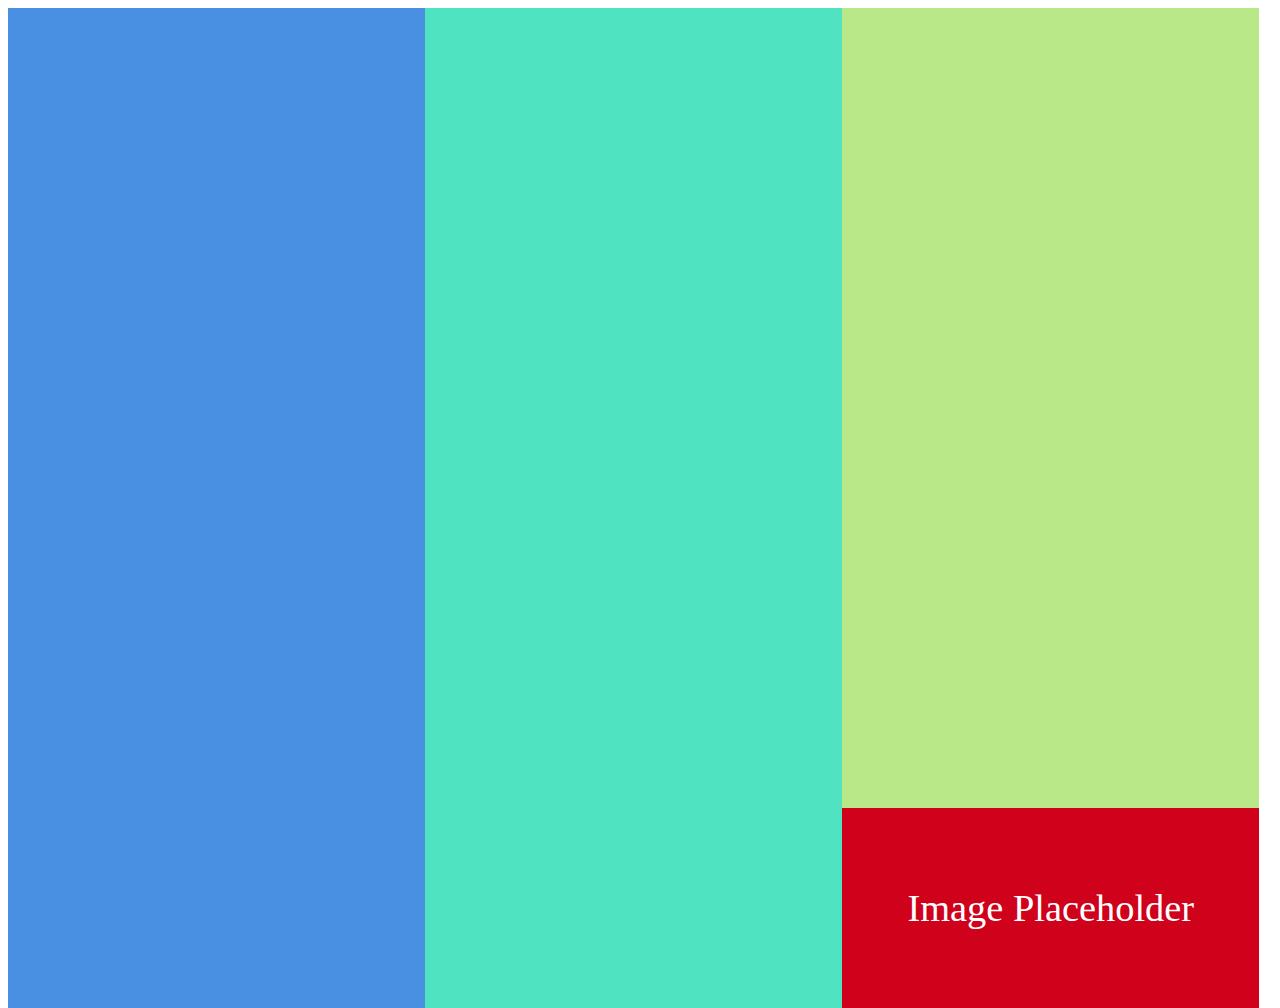
==== second/index.html @ 8335cac4 "completed" ====
<!-- Put your HTML HERE, make sure to connect your index.css sheet -->

<!DOCTYPE html>

<html>
<head>
	<link href="index.css" rel="stylesheet"/>
</head>

<body>
	<div class="left">
	</div>
	<div class="center">
	</div>
	<div class="right">
		<div class="image-placeholder">
		<p>Image Placeholder</p>
	</div>
	</div>
</body>
</html>
---- second/index.css ----
.left {
	background-color: #4990E2;
	width: 33%;
	height: 1000px;
	float: left;
}

.center {
	background-color: #4FE3C1;
	width: 33%;
	height: 1000px;
	float: left;
}

.right {
	background-color: #B9E888;
	width: 33%;
	height: 1000px;
	float: left;
	position: relative;
}

.image-placeholder {
	text-align: center;
	color: #FFF;
	background-color: #D0011B;
	width: 100%;
	height: 20%;
	position: absolute;
	bottom: 0px;
	display: table;
} 

p {
	display: table-cell;
	vertical-align: middle;
	font-size: 3vw;
}
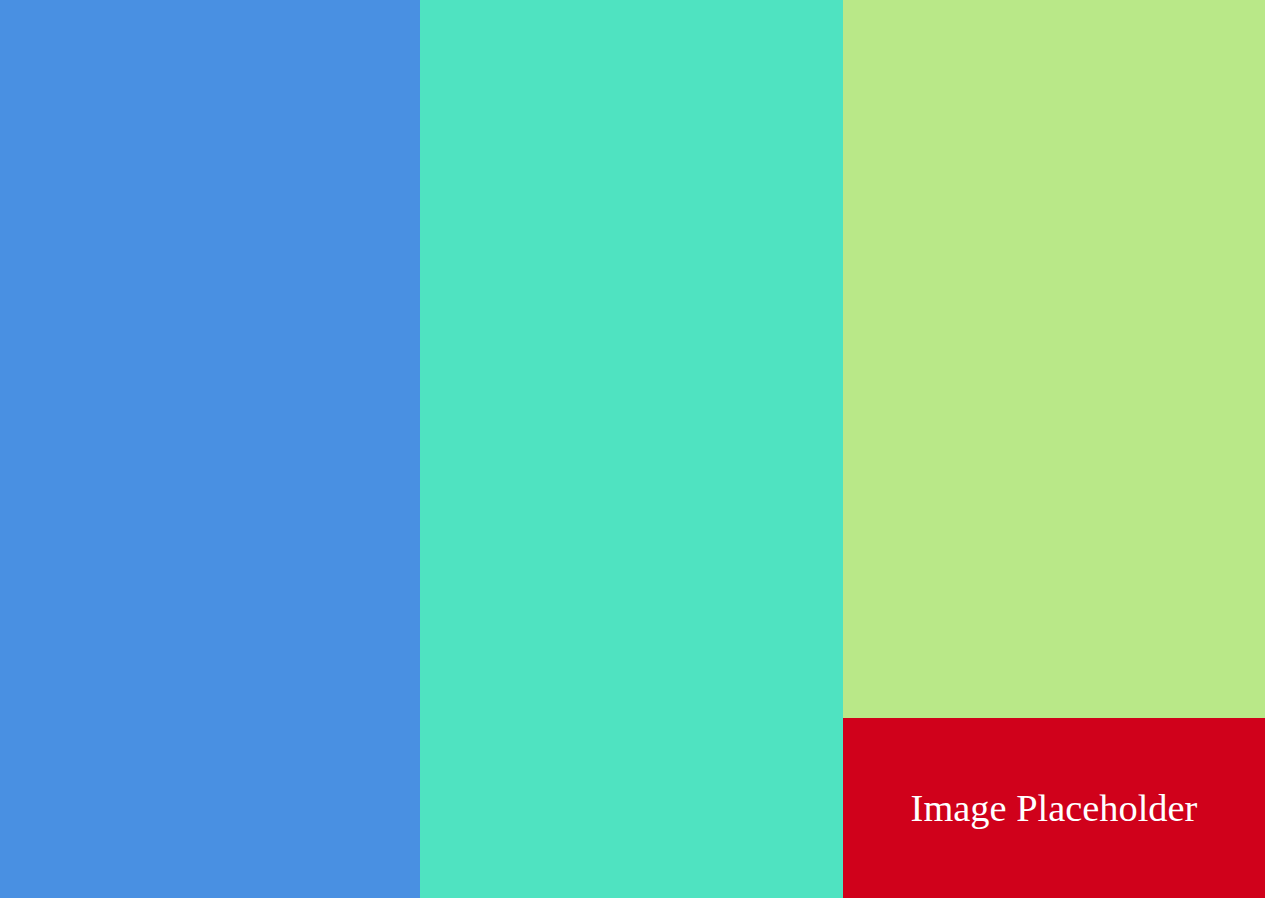
==== commit 2d5ffebb: "completed" ====
--- a/second/index.html
+++ b/second/index.html
@@ -8,14 +8,14 @@
 </head>
 
 <body>
-	<div class="left">
+	<div class="col" id="left">
 	</div>
-	<div class="center">
+	<div class="col" id="center">
 	</div>
-	<div class="right">
+	<div class="col" id="right">
 		<div class="image-placeholder">
 		<p>Image Placeholder</p>
-	</div>
+		</div>
 	</div>
 </body>
 </html>--- a/second/index.css
+++ b/second/index.css
@@ -1,28 +1,30 @@
-.left {
-	background-color: #4990E2;
-	width: 33%;
-	height: 1000px;
-	float: left;
+body {
+	margin: 0;
+	padding: 0;
 }
 
-.center {
-	background-color: #4FE3C1;
+.col {
 	width: 33%;
-	height: 1000px;
-	float: left;
+	height: 100vh;
+	display: inline-block;
+	margin: -2px;
 }
 
-.right {
+#left {
+	background-color: #4990E2;
+}
+
+#center {
+	background-color: #4FE3C1;
+}
+
+#right {
 	background-color: #B9E888;
-	width: 33%;
-	height: 1000px;
-	float: left;
 	position: relative;
 }
 
 .image-placeholder {
 	text-align: center;
-	color: #FFF;
 	background-color: #D0011B;
 	width: 100%;
 	height: 20%;
@@ -35,4 +37,5 @@
 	display: table-cell;
 	vertical-align: middle;
 	font-size: 3vw;
+	color: #FFF;
 }